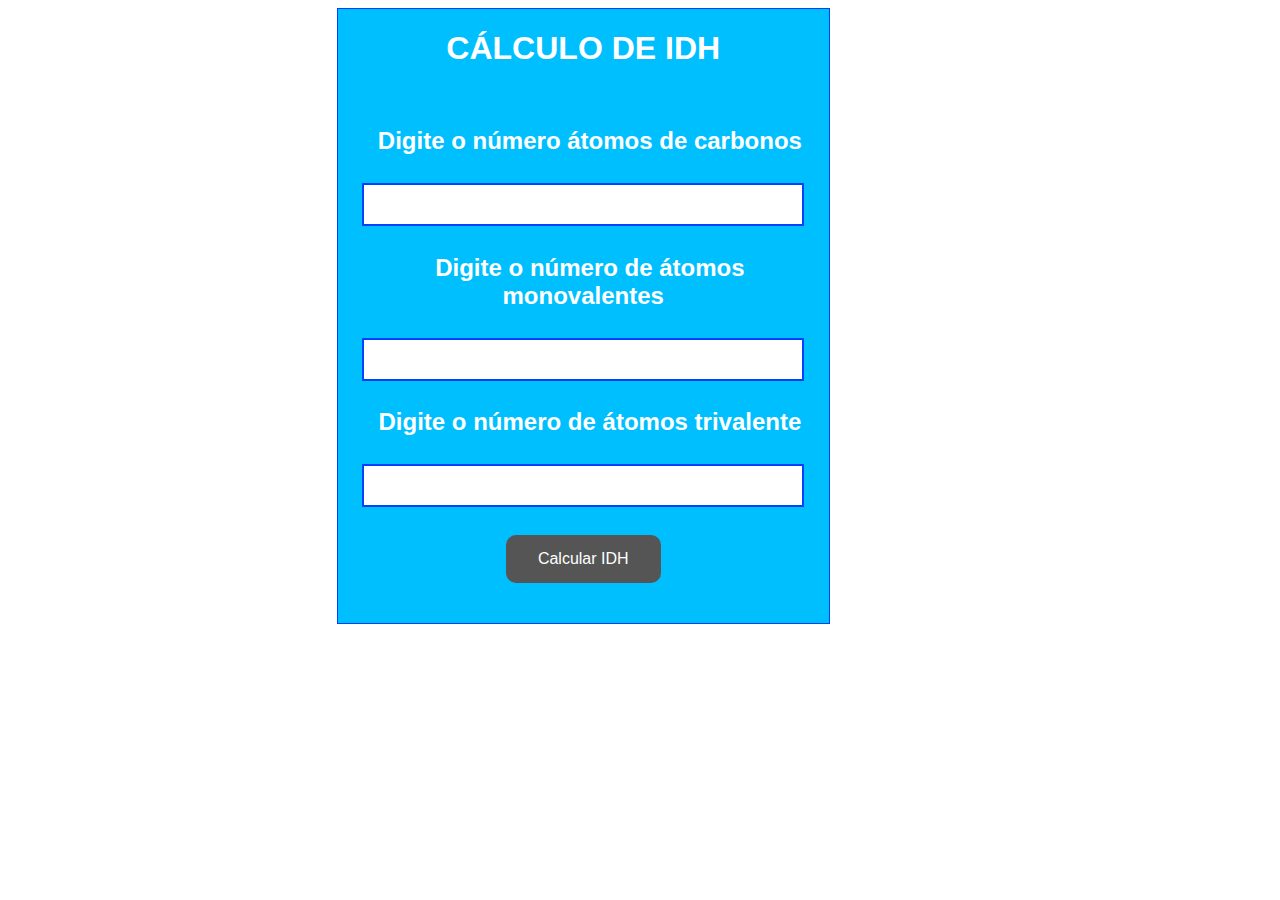
==== index.html @ 1eb8b29c "felipe" ====
<!DOCTYPE html>
<html>
<head>
	
	<link rel="stylesheet" type="text/css" href="styles.css">
	<title>CÁLCULO DE IDH</title>
</head>
<body>
	<script src="funcoes.js"></script>
<div>
	<form>
			<label><h1>CÁLCULO DE IDH</h1></label><br>
			<label><h2> &nbsp Digite o número átomos de carbonos</h2></label>
		  	<input id="text1" class="text1" type="Number"><br>
		  	<label><h2> &nbsp Digite o número de átomos monovalentes</h2></label>
		  	<input id="text2" class="text2" type="Number"><br>
		  	<label><h2> &nbsp Digite o número de átomos trivalente</h2></label>
		  	<input id="text3" class="text2" type="Number"><br>
		  	<label><h3 id="nome"></h3><h3 id="resultado"></h3></label>	 	
   </form>
<button id="soma"  class="button" onclick="calculo2()"> Calcular IDH</button>

</div>

</body>
</html>
---- styles.css ----
#resultado{
text-align: center;
margin-top: 20px;

color: white;
font-size: 20px;

}
form{
	margin-right: 5%;
	margin-left: 5%;
}
div{
	width: auto;
	border:#0040ff solid 1px;
	text-align: center;
 	color:white;
 	float: right;
 	margin-right: 35%;
 	background-color:#00bfff;
 	font-family: arial;
}
input[type=number] {
	border: 2px solid #0040ff;
	width: 100%;
	padding: 12px 20px;
	margin: 8px 0;
	box-sizing: border-box;

}.button {
    border-radius: 10px;
    color: white;
    padding: 15px 32px;
    text-align: center;
    text-decoration: none;
    display: inline-block;
    font-size: 16px;
	border: none;
	background-color: #555555;
    -webkit-transition-duration: 0.4s; 
    transition-duration: 0.4s;
    margin-bottom:40px;
}

.button:hover {
    background-color: #4CAF50; 
    color: white;
}
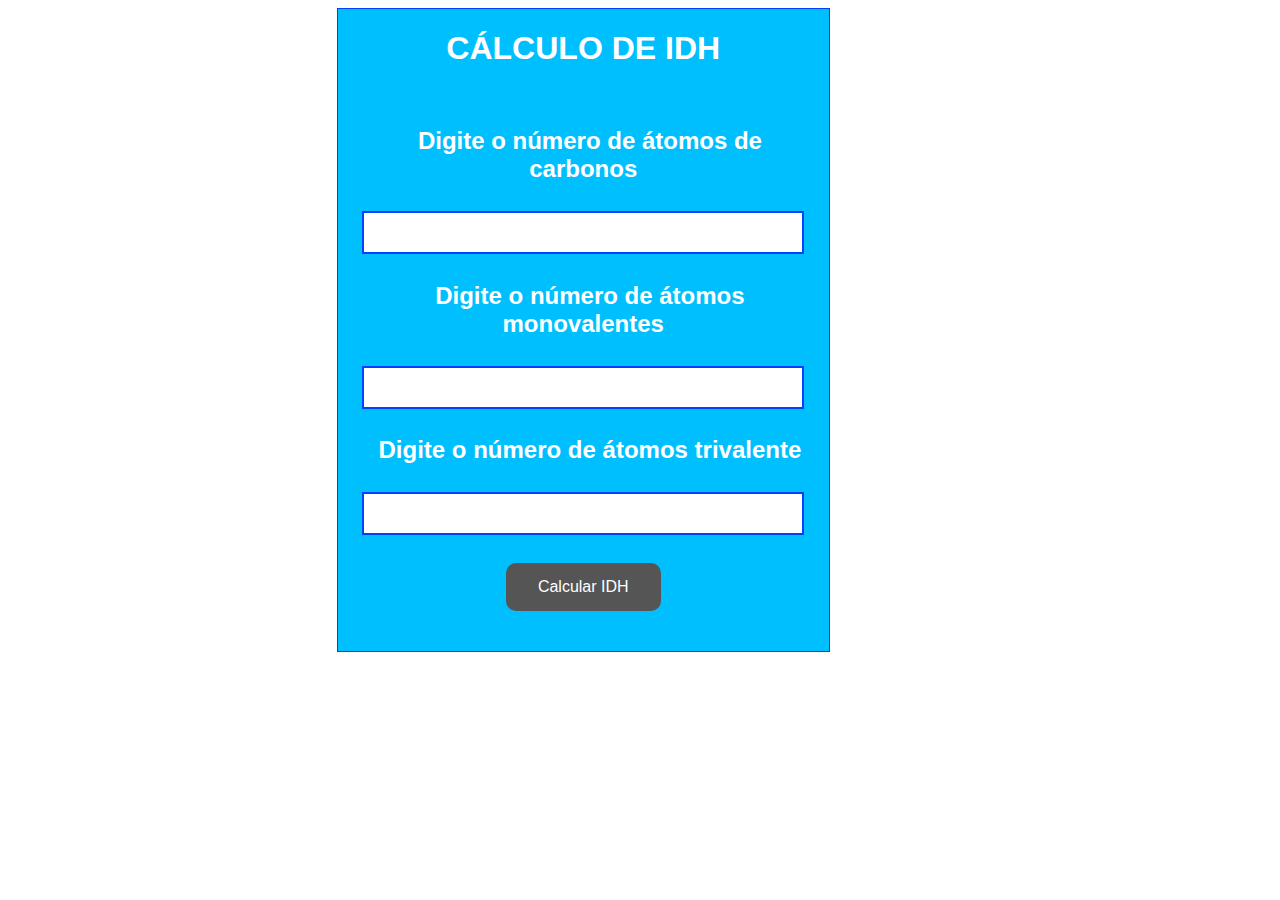
==== commit 9370d3f0: "consertando uma preposição errada kkk" ====
--- a/index.html
+++ b/index.html
@@ -10,7 +10,7 @@
 <div>
 	<form>
 			<label><h1>CÁLCULO DE IDH</h1></label><br>
-			<label><h2> &nbsp Digite o número átomos de carbonos</h2></label>
+			<label><h2> &nbsp Digite o número de átomos de carbonos</h2></label>
 		  	<input id="text1" class="text1" type="Number"><br>
 		  	<label><h2> &nbsp Digite o número de átomos monovalentes</h2></label>
 		  	<input id="text2" class="text2" type="Number"><br>
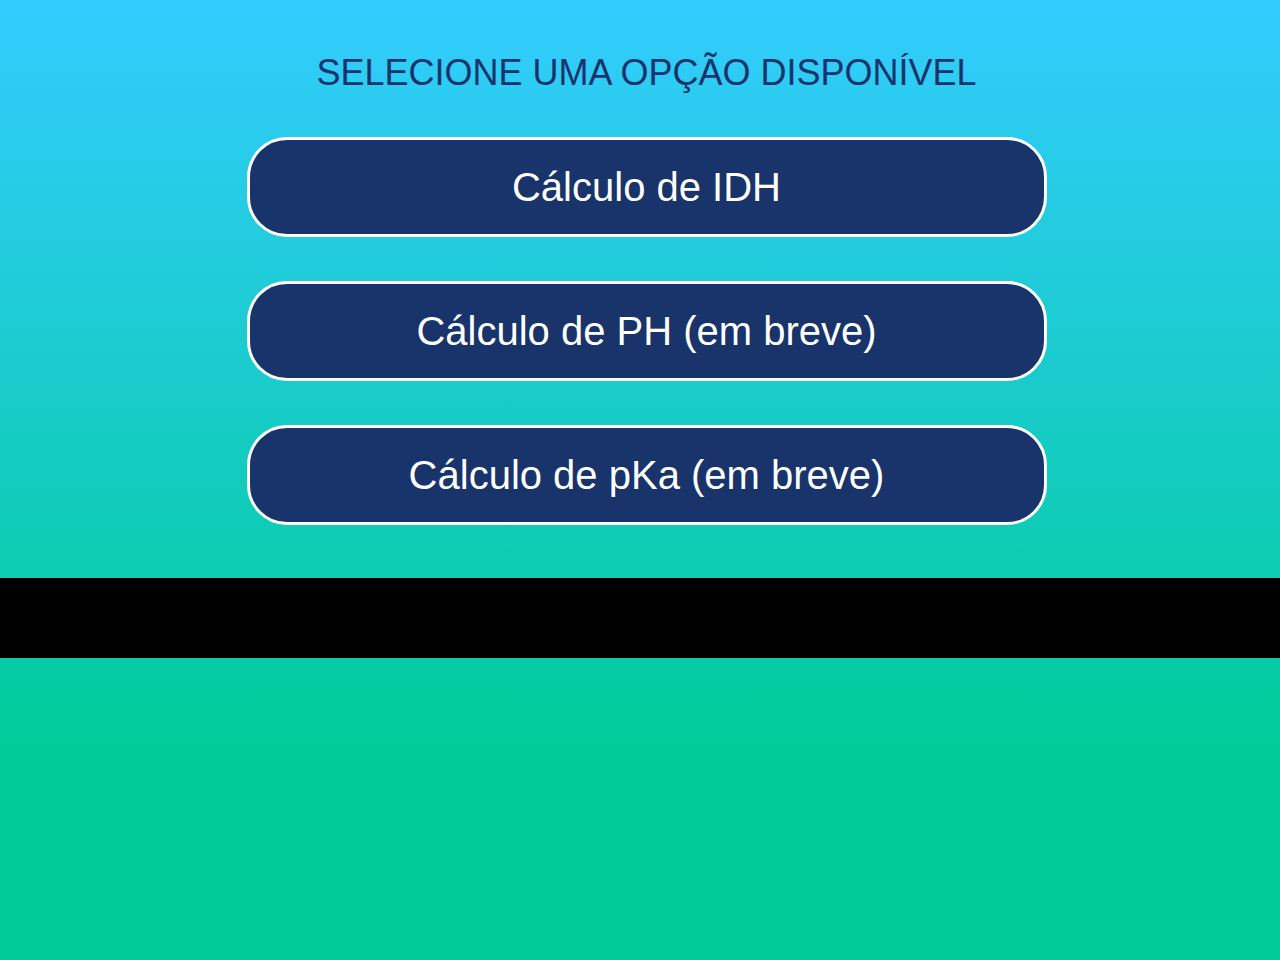
==== commit 7614cd03: "Atualização da tela inicial com fluidez e funções futuras" ====
--- a/index.html
+++ b/index.html
@@ -2,25 +2,141 @@
 <html>
 <head>
 	
-	<link rel="stylesheet" type="text/css" href="styles.css">
+	
 	<title>CÁLCULO DE IDH</title>
+	<meta charset="utf-8">
 </head>
-<body>
-	<script src="funcoes.js"></script>
-<div>
-	<form>
-			<label><h1>CÁLCULO DE IDH</h1></label><br>
-			<label><h2> &nbsp Digite o número de átomos de carbonos</h2></label>
-		  	<input id="text1" class="text1" type="Number"><br>
-		  	<label><h2> &nbsp Digite o número de átomos monovalentes</h2></label>
-		  	<input id="text2" class="text2" type="Number"><br>
-		  	<label><h2> &nbsp Digite o número de átomos trivalente</h2></label>
-		  	<input id="text3" class="text2" type="Number"><br>
-		  	<label><h3 id="nome"></h3><h3 id="resultado"></h3></label>	 	
-   </form>
-<button id="soma"  class="button" onclick="calculo2()"> Calcular IDH</button>
+<div style="height: 60em;">
+<body style=" top: 0; margin:0; padding: 0; background: linear-gradient(to bottom, #33ccff 0%, #00cc99 78%); ">
+	<style type="text/css">
+		#topo{
+	margin:0 auto;
+	padding:0;
+		height: auto;
+		width: 100%;
+}	
+#topo img{
+	max-width:100%;
+	height:auto;
+}
+	body, html{
+
+		margin:0;
+		padding:0;
+		
+	}
+	#container{
+		font-family:arial;
+		/* Largura máxima */
+		max-width:813px;
+		/* Alinha ao centro */
+		margin:0 auto;
+		
+		overflow:hidden;
+	}
+	#content{
+		/* Largura */
+		width:73%;
+		/* Alinha à esquerda */
+		float:left;
+	}
+	.content_inner{
+		padding:10px;
+	}
+	#sidebar{
+		/* Largura */
+		width:27%;
+		/* Alinha à direita */
+		float:right;
+		background:#ccc;
+
+	}
+	#rodapé{
+		clear: both;
+		margin: 0;
+		padding:0;
+		padding-bottom: 0px;
+		background-color: black;
+		height: 80px;
+		width: 100%;
+		position: fixed;
+	}
+	#content img, #sidebar img{
+	max-width:100%;
+	height:auto;
+}
+/*Acima a estrutura do site*/
+
+.button {
+	width: 800px;
+	height: 100px;
+    
+    color: white;
+    padding: 15px 32px;
+    text-align: center;
+    text-decoration: none;
+    display: inline-block;
+    font-size: 40px;
+	border: solid;
+	border-radius: 40px;
+	background-color:#19336B;
+    -webkit-transition-duration: 0.4s; 
+    transition-duration: 0.4s;
+    margin-bottom:40px;
+    font-family: helvetica;
+}
+.buttonBrev {
+	width: 800px; 
+	height: 100px;
+   
+    color: white;
+    padding: 15px 32px;
+    text-align: center;
+    text-decoration: none;
+    display: inline-block;
+    font-size: 40px;
+    font-family: helvetica;
+	border: solid;
+	 border-radius: 40px;
+	background-color:#19336B;
+    -webkit-transition-duration: 0.4s; 
+    transition-duration: 0.4s;
+    margin-bottom:40px;
+}
+.buttonBrev:hover {
+    background-color:red; 
+    color: white;
+}
+.button:hover {
+    background-color: #4CAF50; 
+    color: white;
+}
+
+	</style>
+<div id="container">
+	<div id="content">
+		<div class="content_inner">
+			<header>
+			<div id="divTop">
+				<center><table >
+					<tr>
+							<td style="color: #19336B; font-size: 36px; text-align: center; width: 800px; height: 120px;">
+							SELECIONE UMA OPÇÃO DISPONÍVEL</td>
+					</tr>
+
+					<tr><td><a href="CalculadoraIDH.html"><button class="button">Cálculo de IDH</button></a></td></tr>
+					<tr><td><a ><button class="buttonBrev">Cálculo de PH (em breve)</button></a></td></tr>
+					<tr><td><a ><button class="buttonBrev">Cálculo de pKa (em breve)</button></a></td></tr>
+				</table></center>
+			</div>
+			</header>
+		</div>
+	</div>
+	
 
 </div>
-
 </body>
-</html>+	<div id="rodapé">
+		Desenvolvido por Felipe Santiago
+	</div>
+</html>
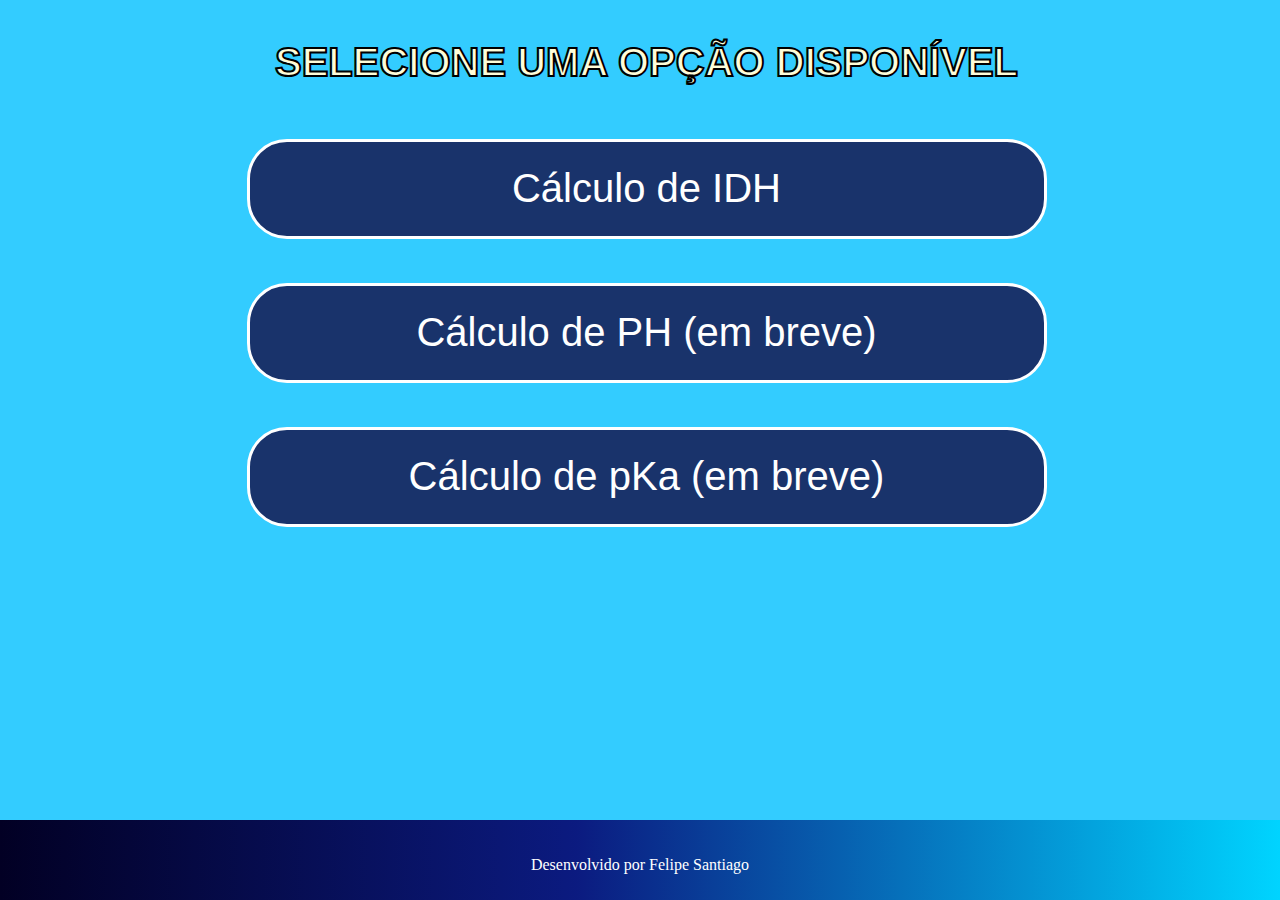
==== commit 3110d651: "Responsividade da tela inicial e estilização" ====
--- a/index.html
+++ b/index.html
@@ -3,11 +3,10 @@
 <head>
 	
 	
-	<title>CÁLCULO DE IDH</title>
+	<title>CALCULADORA QUÍMICA</title>
 	<meta charset="utf-8">
 </head>
-<div style="height: 60em;">
-<body style=" top: 0; margin:0; padding: 0; background: linear-gradient(to bottom, #33ccff 0%, #00cc99 78%); ">
+<body style=" top: 0; margin:0; padding: 0; background: #33ccff; /*linear-gradient(to bottom, #33ccff 0%, #00cc99 78%); /*">
 	<style type="text/css">
 		#topo{
 	margin:0 auto;
@@ -31,7 +30,7 @@
 		max-width:813px;
 		/* Alinha ao centro */
 		margin:0 auto;
-		
+		max-height: auto;
 		overflow:hidden;
 	}
 	#content{
@@ -52,14 +51,22 @@
 
 	}
 	#rodapé{
+		background: rgb(2,0,36);
+background: linear-gradient(90deg, rgba(2,0,36,1) 0%, rgba(9,17,121,0.9472163865546218) 45%, rgba(0,212,255,1) 100%);
 		clear: both;
 		margin: 0;
 		padding:0;
 		padding-bottom: 0px;
-		background-color: black;
+		
 		height: 80px;
 		width: 100%;
-		position: fixed;
+		 position:absolute;
+   		 bottom:0;
+    	width:100%;
+    	color: white;
+    	text-align: center;
+    	
+
 	}
 	#content img, #sidebar img{
 	max-width:100%;
@@ -118,11 +125,14 @@
 		<div class="content_inner">
 			<header>
 			<div id="divTop">
+
 				<center><table >
 					<tr>
-							<td style="color: #19336B; font-size: 36px; text-align: center; width: 800px; height: 120px;">
-							SELECIONE UMA OPÇÃO DISPONÍVEL</td>
+							<td style="  color: #19336B; font-size: 20px; text-align: center; width: 800px; height: auto;-webkit-text-stroke-width: 2px;-webkit-text-stroke-color: #000; color: #fffdd9;
+							">
+							<h1>SELECIONE UMA OPÇÃO DISPONÍVEL</h1> <br></td>
 					</tr>
+
 
 					<tr><td><a href="CalculadoraIDH.html"><button class="button">Cálculo de IDH</button></a></td></tr>
 					<tr><td><a ><button class="buttonBrev">Cálculo de PH (em breve)</button></a></td></tr>
@@ -135,8 +145,10 @@
 	
 
 </div>
-</body>
-	<div id="rodapé">
+<div id="rodapé">
+<br/><br/>
 		Desenvolvido por Felipe Santiago
 	</div>
+</body>
+	
 </html>
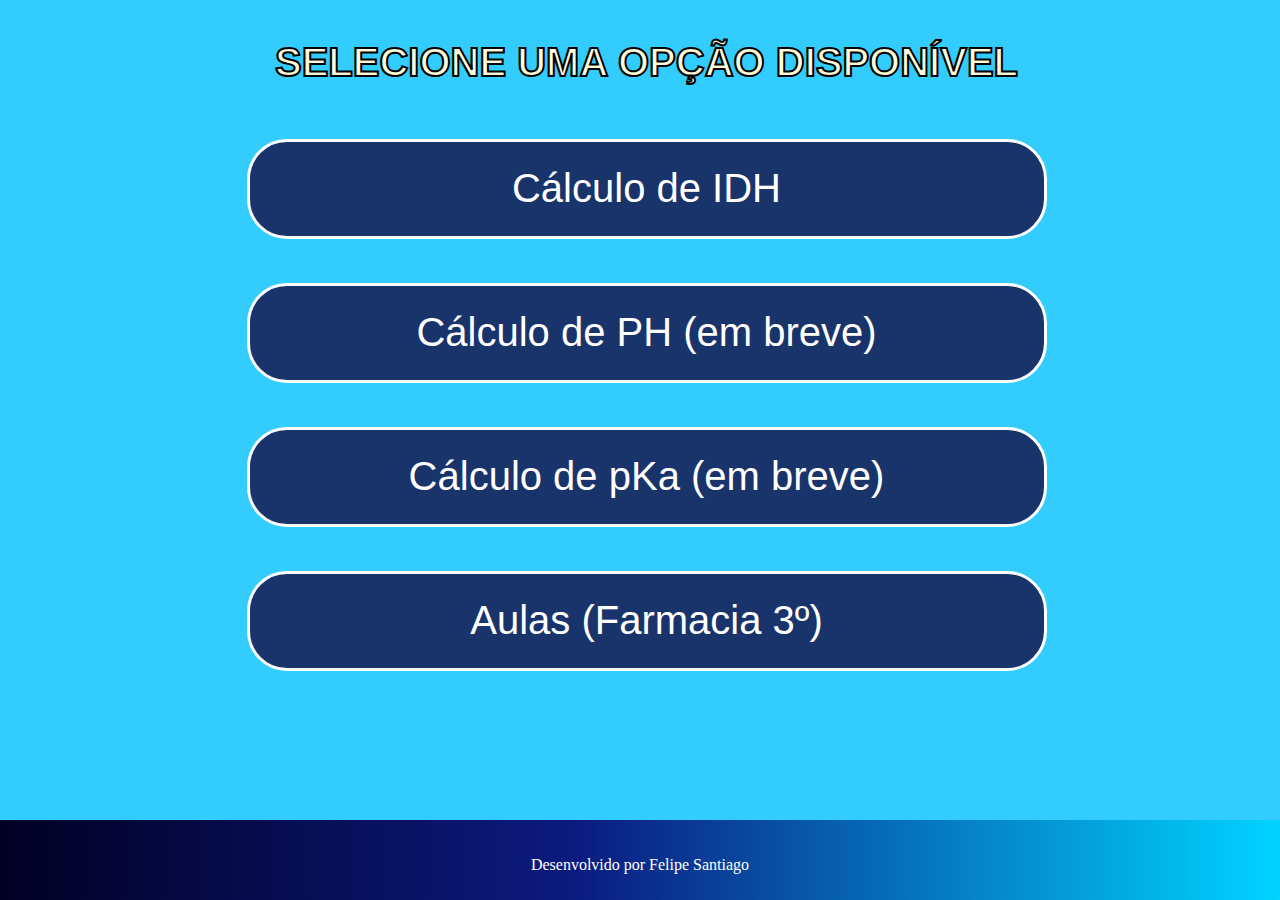
==== commit 7f063829: "att" ====
--- a/index.html
+++ b/index.html
@@ -137,6 +137,7 @@
 					<tr><td><a href="CalculadoraIDH.html"><button class="button">Cálculo de IDH</button></a></td></tr>
 					<tr><td><a ><button class="buttonBrev">Cálculo de PH (em breve)</button></a></td></tr>
 					<tr><td><a ><button class="buttonBrev">Cálculo de pKa (em breve)</button></a></td></tr>
+					<tr><td><a href="AULAS.html"><button class="buttonBrev">Aulas (Farmacia 3º)</button></a></td></tr>
 				</table></center>
 			</div>
 			</header>
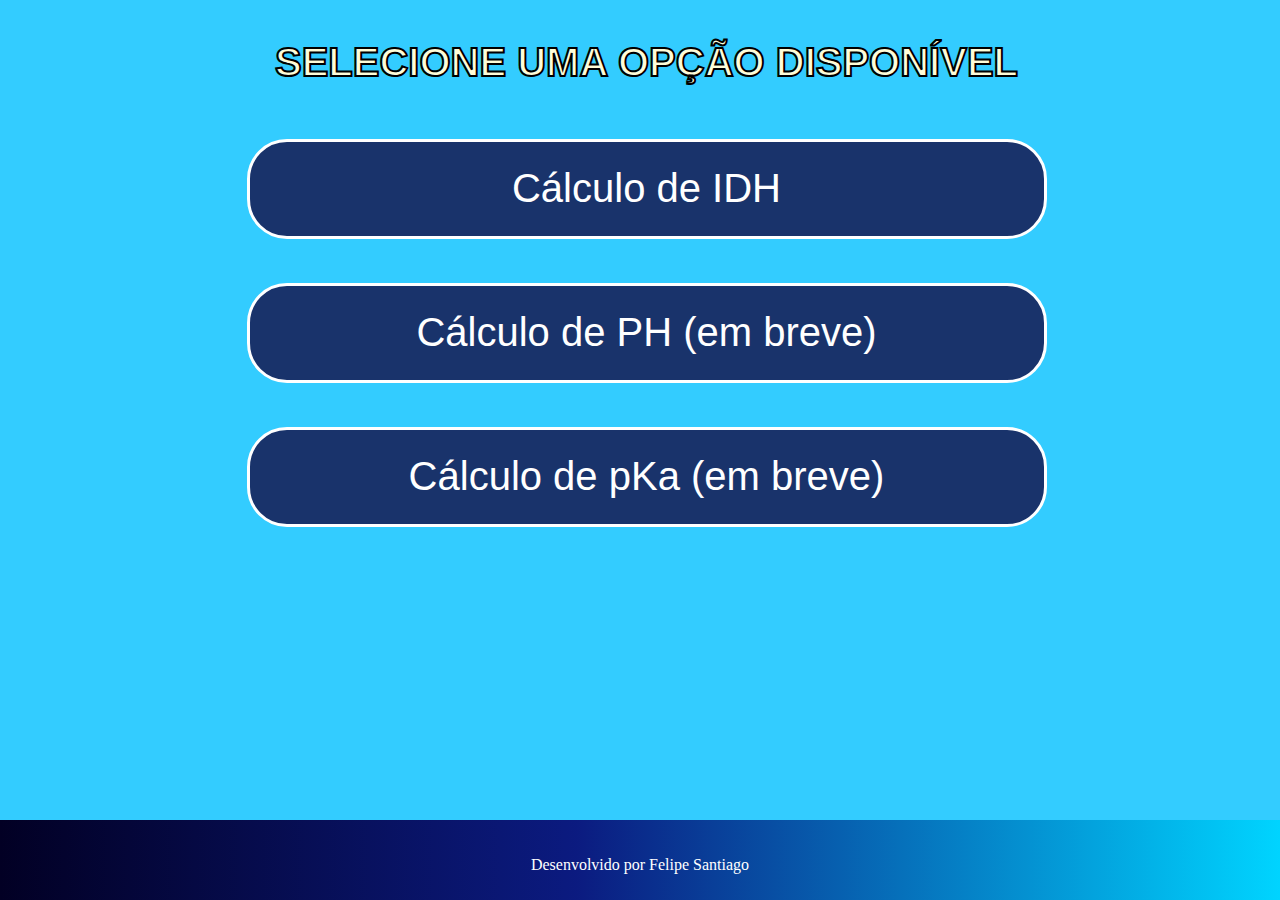
==== commit 15b772b8: "att" ====
--- a/index.html
+++ b/index.html
@@ -137,7 +137,7 @@
 					<tr><td><a href="CalculadoraIDH.html"><button class="button">Cálculo de IDH</button></a></td></tr>
 					<tr><td><a ><button class="buttonBrev">Cálculo de PH (em breve)</button></a></td></tr>
 					<tr><td><a ><button class="buttonBrev">Cálculo de pKa (em breve)</button></a></td></tr>
-					<tr><td><a href="AULAS.html"><button class="buttonBrev">Aulas (Farmacia 3º)</button></a></td></tr>
+					
 				</table></center>
 			</div>
 			</header>
